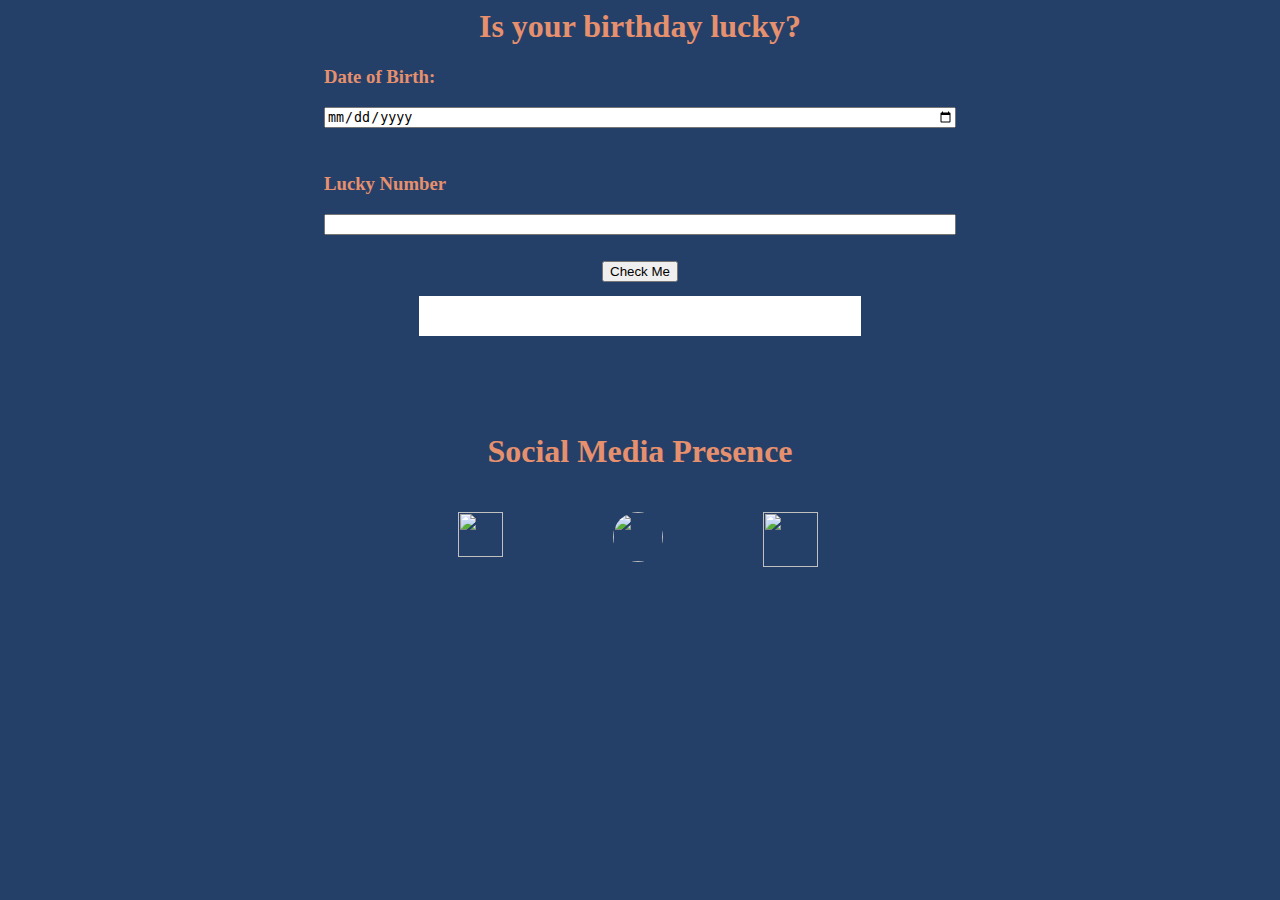
==== index.html @ 01b24c07 "Rename zerolevel11.html to index.html" ====
<DOCTYPE html>
    <html>
       <head>
           <meta charset="utf-8">
           <meta name="viewport" content="width=device-width">
           <title>repl.it</title>
           <link href="zerolevel11.css" rel="stylesheet" type="text/css"/>
        </head>
        <body>
            <h1>Is your birthday lucky?</h1>
            <div class="container">
                <h3><label for="date-of-birth">Date of Birth:</label></h3>
               <input type="date" id="date-of-birth"><br>
               <h3><label for="lucky-number">Lucky Number</label></h3>
               <input id="lucky-number" type="number"><br>
               <button id="check-number">Check Me</button>
               <br>
               <br>
               <br>
               <center>
                <div id="output-box" style="background-color: white; position:relative; top:-40px; height:40px; width: 70%;"></div>
                </center>
            </div>
            <br>
            <br>
            <script src="zerolevel11.js"></script>
    
            <div class="main_portfolio">
                <h1 class="name">Social Media Presence </h1>
                <div class="link">
                    <a href="https://www.linkedin.com/in/somi-singh-789664220/"><img src="https://img.icons8.com/nolan/2x/linkedin.png" hight="30" width="45"></a>
                </div>
                <div class="sec_link">
                    <a href="https://github.com/Somi-Singh"><img src="https://img.icons8.com/nolan/2x/github.png" hight="30" width="50"></a>
                </div>
                <div class="third_link">
                    <a href="https://twitter.com/SomiSingh22"><img src="https://img.icons8.com/nolan/2x/twitter.png" hight="30" width="55"></a>
                </div>
            </div>
        </body>
    </html>
---- zerolevel11.css ----
:root{
    --primary-dark:#244068;
    --primary-green:#e7906e;
}

body{
   background-color: var(--primary-dark);
   color: var(--primary-green);
}

h1{
    text-align: center;
}

.container{
    width:50%;
    margin: auto;
}

input,
label{
    display: block;
}

input{
    margin-bottom: 0.5rem;
    width: 100%;
}

#check-number{
    display: block;
    margin-top: 1rem;
    margin: auto;
}
#output-box{
    color: black;
}
.sec_link{
    float: left;
    margin-left: 110px;
    margin-top: 20px;
    border-radius: 100%;
    overflow: hidden;
}
.link{
    float: left;
    margin-left: 450px;
    margin-top: 20px;
}
.third_link{
    float: left;
    margin-left: 100px;
    margin-top: 20px;
   
}
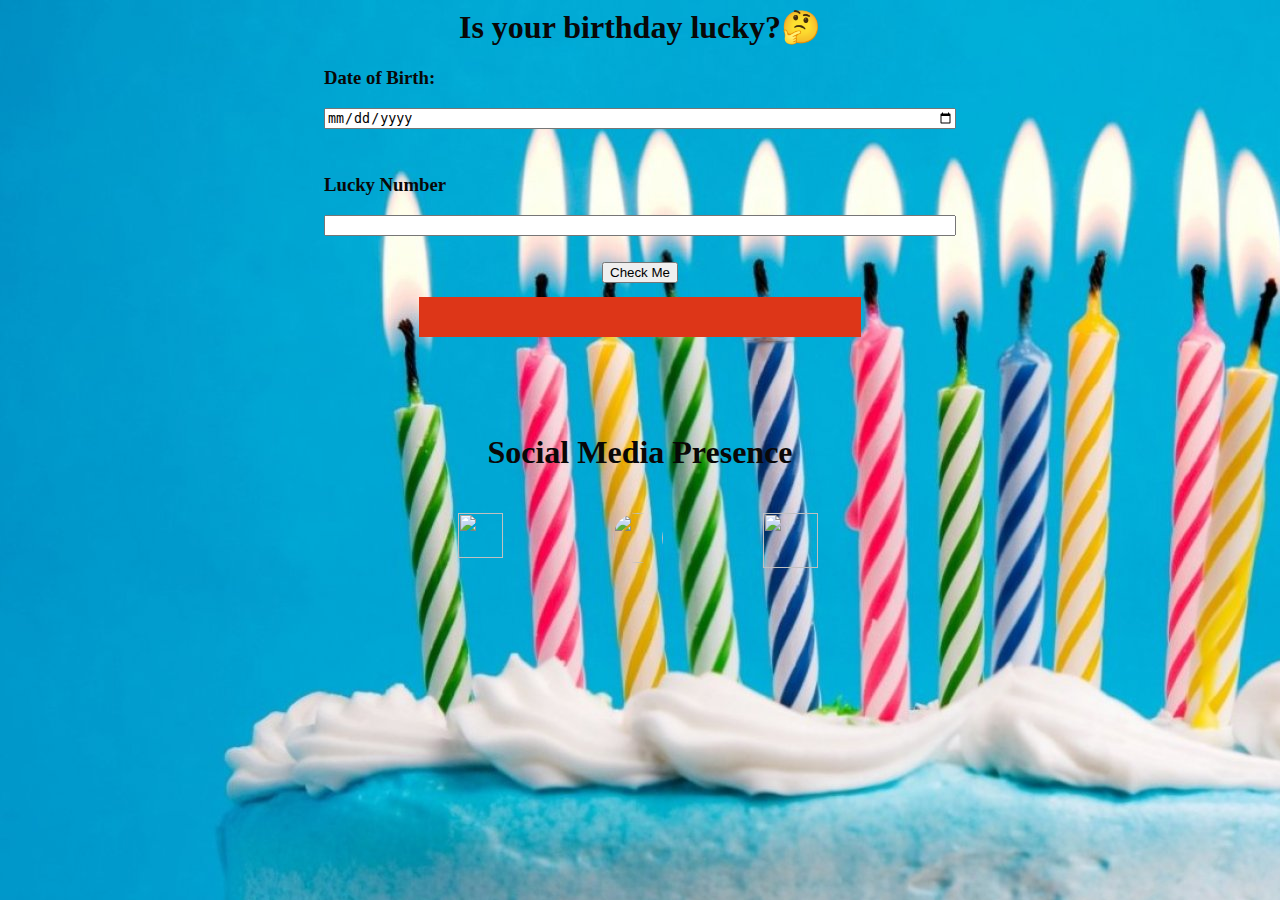
==== commit bac99dfd: "Add files via upload" ====
--- a/index.html
+++ b/index.html
@@ -7,7 +7,7 @@
            <link href="zerolevel11.css" rel="stylesheet" type="text/css"/>
         </head>
         <body>
-            <h1>Is your birthday lucky?</h1>
+            <h1>Is your birthday lucky?🤔</h1>
             <div class="container">
                 <h3><label for="date-of-birth">Date of Birth:</label></h3>
                <input type="date" id="date-of-birth"><br>
@@ -18,7 +18,7 @@
                <br>
                <br>
                <center>
-                <div id="output-box" style="background-color: white; position:relative; top:-40px; height:40px; width: 70%;"></div>
+                <div id="output-box" style="background-color: rgb(221, 54, 24); position:relative; top:-40px; height:40px; width: 70%;"></div>
                 </center>
             </div>
             <br>
@@ -38,4 +38,4 @@
                 </div>
             </div>
         </body>
-    </html>
+    </html>--- a/zerolevel11.css
+++ b/zerolevel11.css
@@ -1,11 +1,12 @@
 :root{
     --primary-dark:#244068;
-    --primary-green:#e7906e;
+    --primary-green:#0a0807;
 }
 
 body{
-   background-color: var(--primary-dark);
-   color: var(--primary-green);
+    background-image:url(birthday.jpg);
+    background-color: var(--primary-dark);
+    color: var(--primary-green);
 }
 
 h1{
